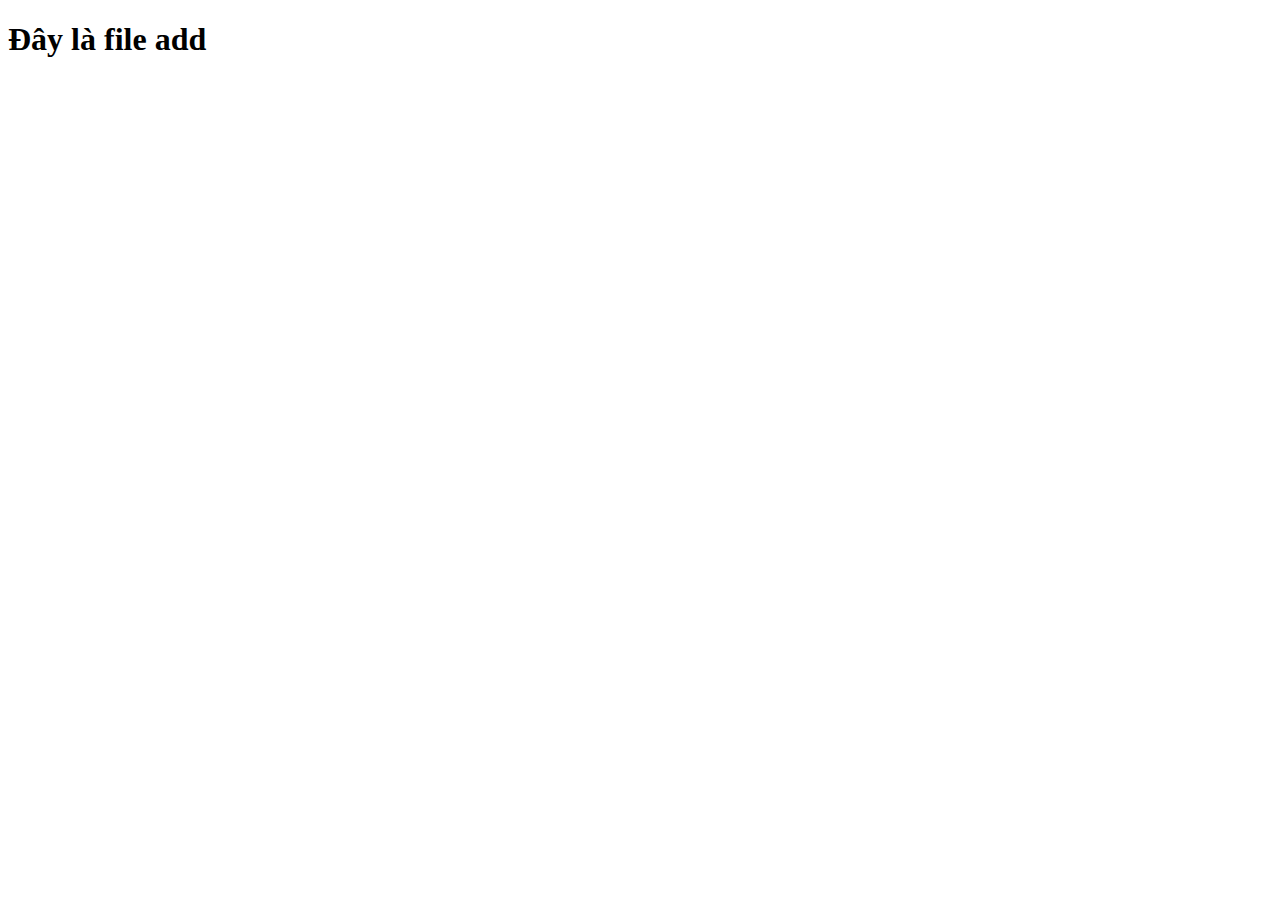
==== add.html @ ff6a3b46 "add file add" ====
<!DOCTYPE html>
<html lang="en">
<head>
	<meta charset="UTF-8">
	<meta name="viewport" content="width=	, initial-scale=1.0">
	<title>Document</title>
</head>
<body>
	<h1>Đây là file add</h1>
</body>
</html>
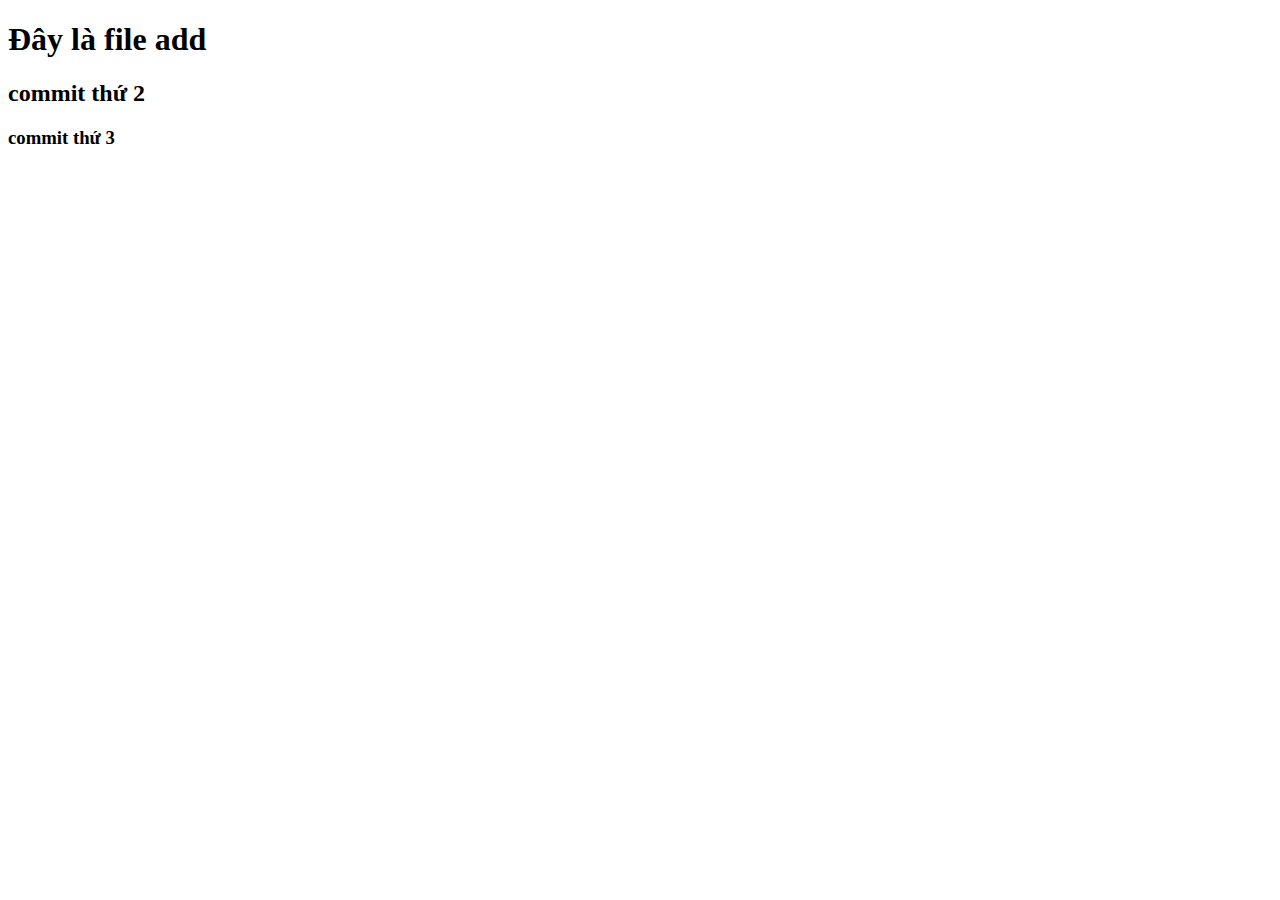
==== commit d6c93757: "Gop commit lai voi nhau" ====
--- a/add.html
+++ b/add.html
@@ -7,5 +7,7 @@
 </head>
 <body>
 	<h1>Đây là file add</h1>
+	<h2>commit thứ 2</h2>
+	<h3>commit thứ 3</h3>
 </body>
 </html>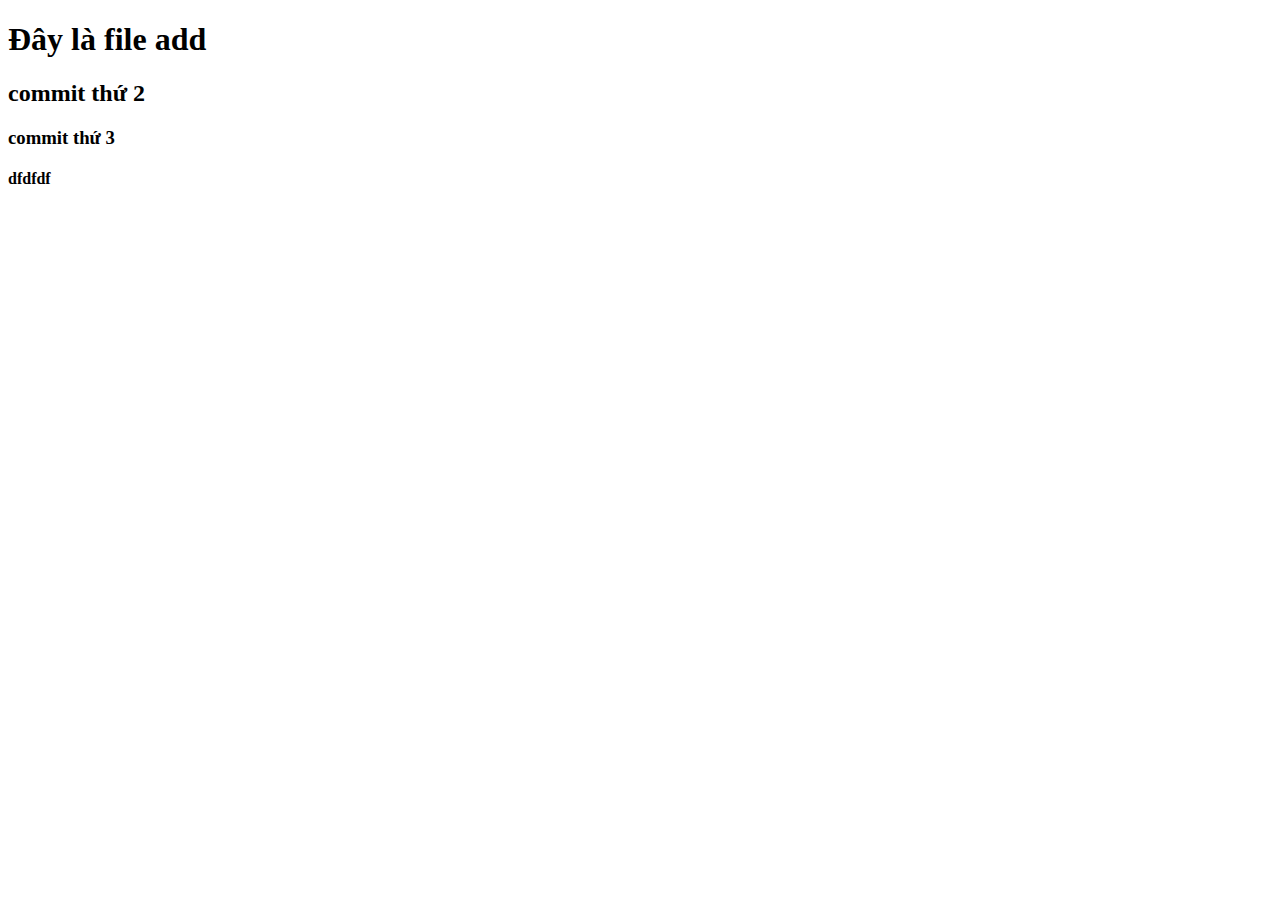
==== commit dcfa1b2c: "dsdsdsgddsdsđfdfdfdfd commit second" ====
--- a/add.html
+++ b/add.html
@@ -9,5 +9,6 @@
 	<h1>Đây là file add</h1>
 	<h2>commit thứ 2</h2>
 	<h3>commit thứ 3</h3>
+	<h4>dfdfdf</h4>
 </body>
 </html>